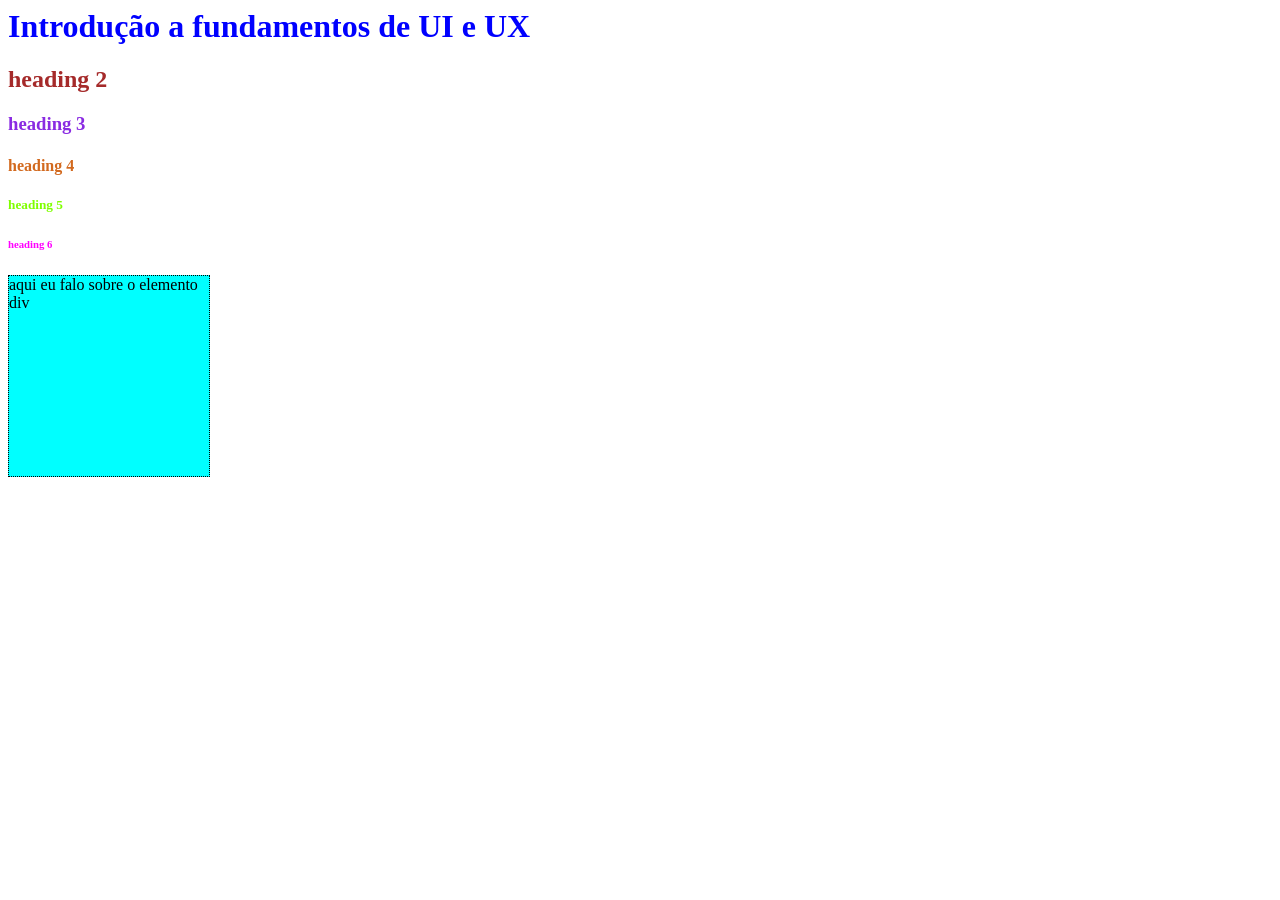
==== index.html/index.html @ 9e23c4ec "teste do html" ====
<html>
    <head>
        <title>  Apresentação </title>
        <STYle>
            h2 {
                color: brown;
            }
            h1{
                color: blue;
            }
            h3{
                color: blueviolet;
            }
            h4{
            color: chocolate;
            }
            h5{
                color: chartreuse;
            }
            h6{color: fuchsia;}
            #div-info {
                border: dotted 1px;
                height: 200px;
                width: 200px;
                 
                
            }
        </STYle>
        </head>

        <body>
            <h1>Introdução a fundamentos de UI e UX</h1>
            <h2>heading 2</h2>
            <h3>heading 3</h3>
            <h4>heading 4</h4>
            <h5>heading 5</h5>
            <h6>heading 6</h6>
            <div 
            style="background-color: aqua;"
            id="div-info">
                aqui eu falo sobre o elemento div
            </div>
        
        </body>
        <script>
            alert('Olá alunos!');
        </script>
        </html>
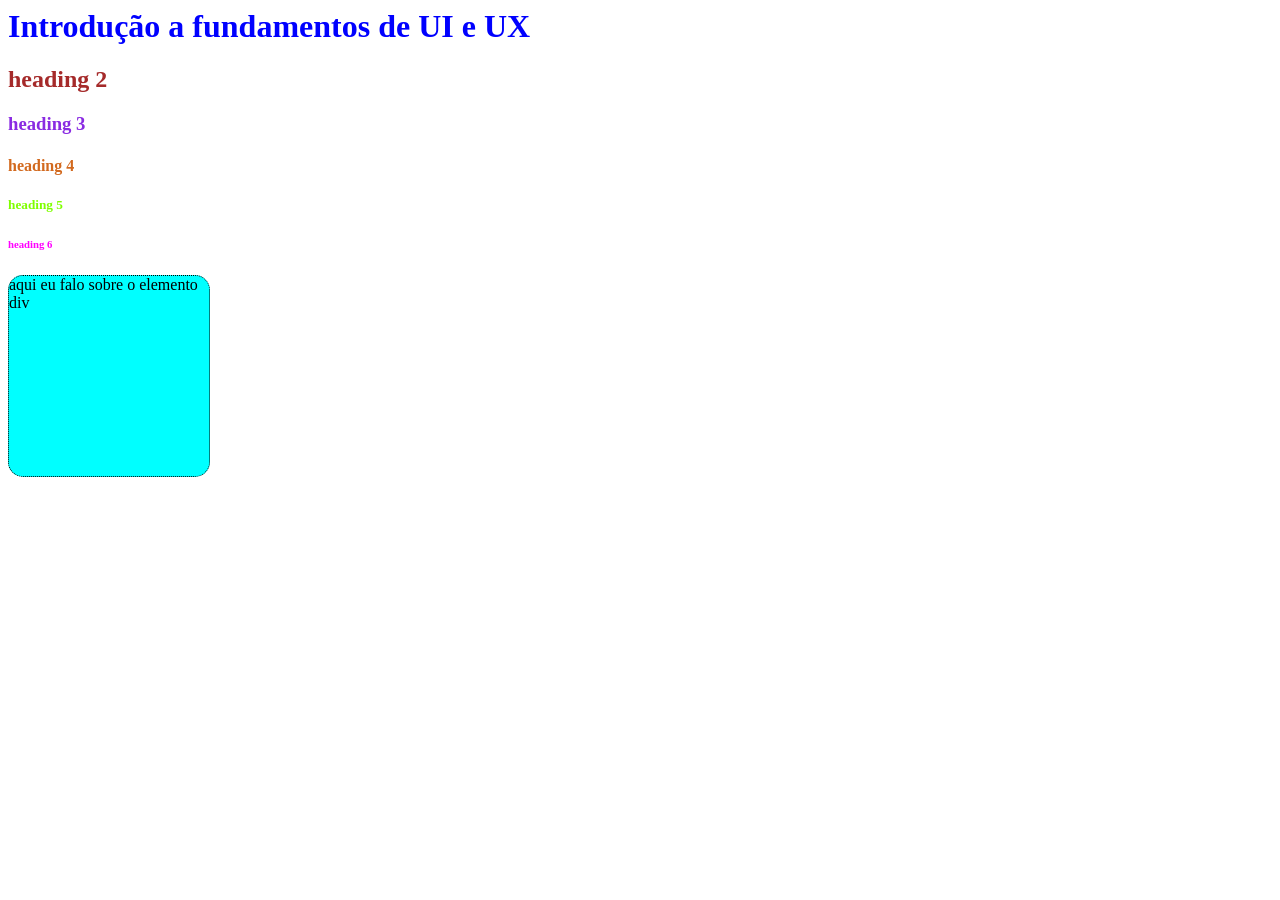
==== commit fa710f6e: "alteração do index" ====
--- a/index.html/index.html
+++ b/index.html/index.html
@@ -22,8 +22,14 @@
                 border: dotted 1px;
                 height: 200px;
                 width: 200px;
-                 
-                
+              border-radius: 15.0px;
+            }
+
+            #div-info:hover {
+                background-color: blue;
+            }
+            #div-info {
+                background-color: aqua;
             }
         </STYle>
         </head>
@@ -36,7 +42,8 @@
             <h5>heading 5</h5>
             <h6>heading 6</h6>
             <div 
-            style="background-color: aqua;"
+            
+            
             id="div-info">
                 aqui eu falo sobre o elemento div
             </div>
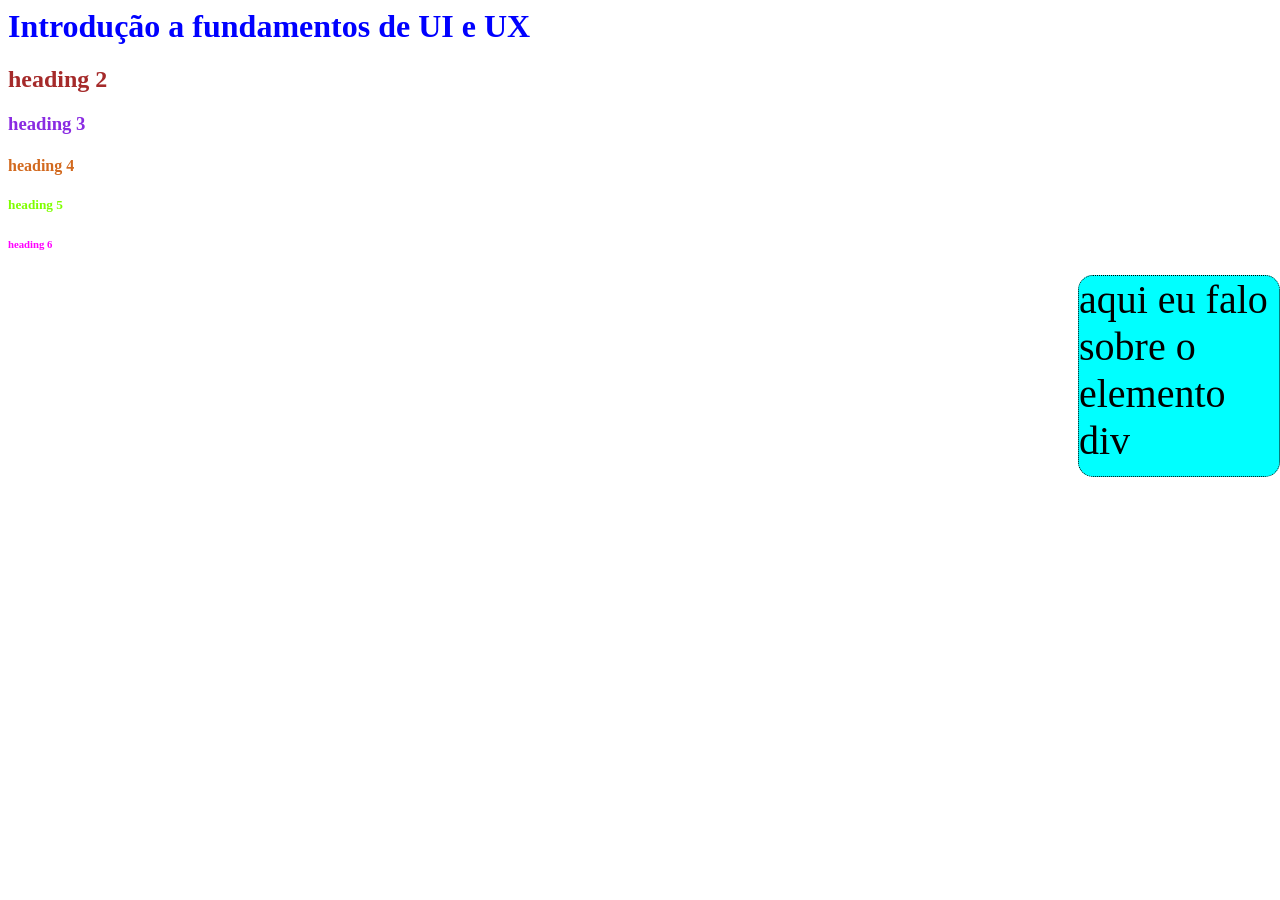
==== commit f20a8a4f: "alteração do index" ====
--- a/index.html/index.html
+++ b/index.html/index.html
@@ -23,6 +23,9 @@
                 height: 200px;
                 width: 200px;
               border-radius: 15.0px;
+              font-size: 30pt;
+              position: fixed;
+              right: 0;
             }
 
             #div-info:hover {
